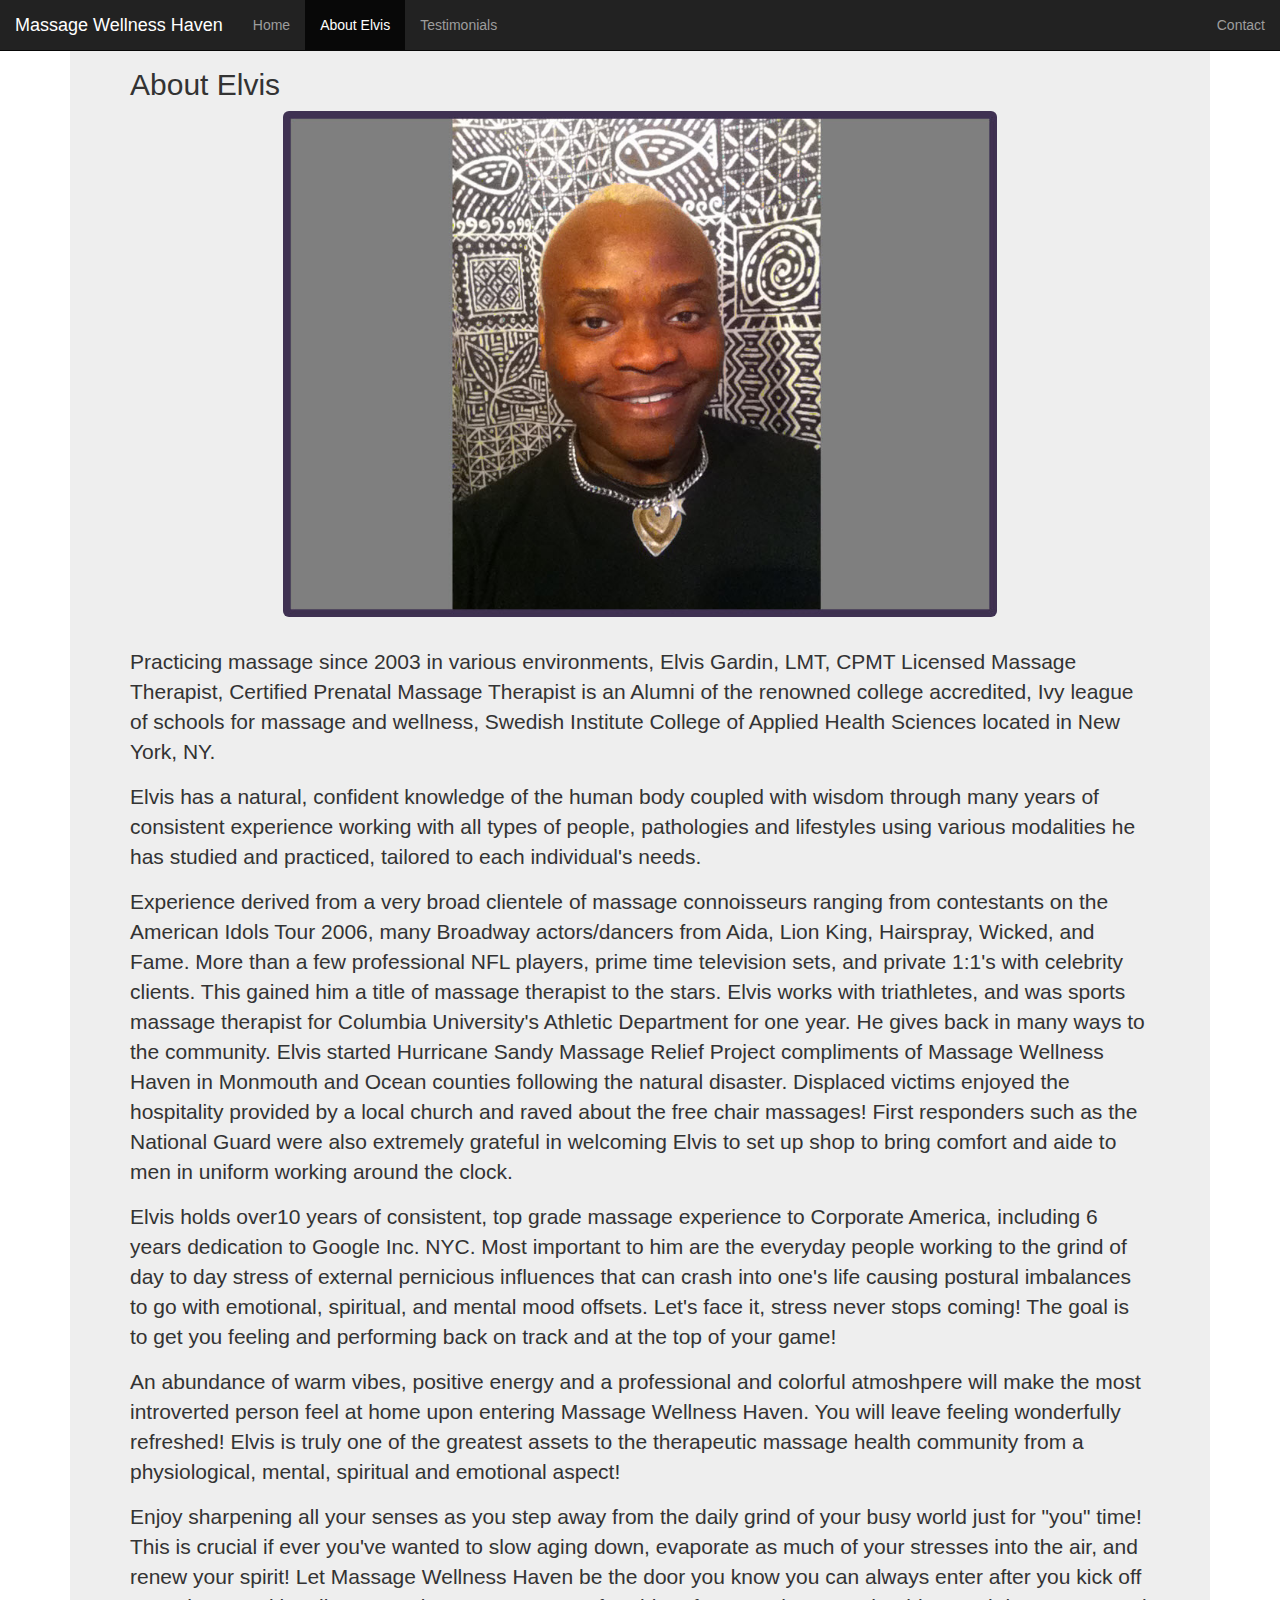
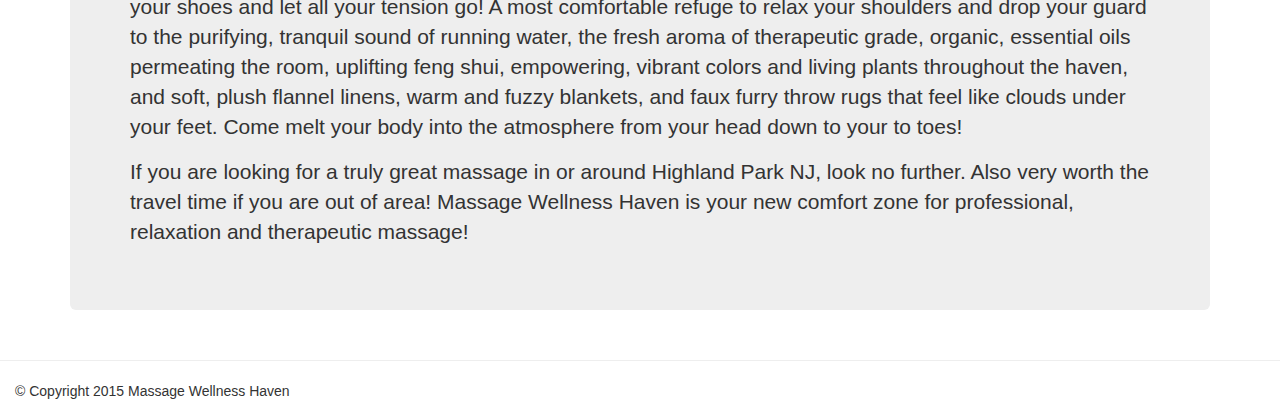
==== about.html @ de83e6f4 "initial upload of webpages" ====
<!DOCTYPE html>
<html lang="en">
 <head>
  <meta charset="utf-8">
  <meta http-equiv="X-UA-Compatible" content="IE=edge">
  <meta name="viewport" content="width=device-width, initial-scale=1">
  <link rel="stylesheet" type="text/css" href="css/bootstrap.css">
  <link rel="stylesheet" type="text/css" href="css/main.css">
  <link rel="import" href="nav.html">
  <title>Massage Wellness Haven</title>
 </head>
 
 <body>
  <nav role="navigation" class="navbar navbar-inverse navbar-fixed-top">
    <div class="container-fluid">
      <div class="navbar-header">
        <button type="button" data-target="#navbarCollapse" data-toggle="collapse" class="navbar-toggle">
          <span class="sr-only">Toggle navigation</span>
          <span class="icon-bar"></span>
          <span class="icon-bar"></span>
          <span class="icon-bar"></span>
        </button>
        <a href="index.html" class="navbar-brand">Massage Wellness Haven</a>
      </div>
      <div id="navbarCollapse" class="collapse navbar-collapse">
        <ul class="nav navbar-nav">
          <li><a href="index.html">Home</a></li>
          <li class="active"><a href="#">About Elvis</a></li>
          <li><a href="testimonials.html">Testimonials</a></li>
        </ul>
        <ul class="nav navbar-nav navbar-right">
          <li><a href="contact.html">Contact</a></li>
        </ul>
      </div>
    </div>
  </nav>  

<div class="container">
    <div class="jumbotron">
        <h2>About Elvis</h2>
        <img src="img/elvis11.jpg" class="img-rounded center-block" width="70%">
        <p><br>Practicing massage since 2003 in various environments, Elvis Gardin, LMT, CPMT Licensed Massage Therapist, Certified Prenatal Massage Therapist is an Alumni of the renowned college accredited, Ivy league of schools for massage and wellness, Swedish Institute College of Applied Health Sciences located in New York, NY.</p>

        <p>Elvis has a natural, confident knowledge of the human body coupled with wisdom through many years of consistent experience working with all types of people, pathologies and lifestyles using various modalities he has studied and practiced, tailored to each individual's needs.</p>

        <p>Experience derived from a very broad clientele of massage connoisseurs ranging from contestants on the American Idols Tour 2006, many Broadway actors/dancers from Aida, Lion King, Hairspray, Wicked, and Fame. More than a few professional NFL players, prime time television sets, and private 1:1's with celebrity clients. This gained him a title of massage therapist to the stars. Elvis works with triathletes, and was sports massage therapist for Columbia University's Athletic Department for one year. He gives back in many ways to the community.  Elvis started Hurricane Sandy Massage Relief Project compliments of Massage Wellness Haven in Monmouth and Ocean counties following the natural disaster. Displaced victims enjoyed the hospitality provided by a local church and raved about the free chair massages!  First responders such as the National Guard were also extremely grateful in welcoming Elvis to set up shop to bring comfort and aide to men in uniform working around the clock. </p>

        <p>Elvis holds over10 years of consistent, top grade massage experience to Corporate America, including 6 years dedication to Google Inc. NYC.  Most important to him are the everyday people working to the grind of day to day stress of external pernicious influences that can crash into one's life causing postural imbalances to go with emotional, spiritual, and mental mood offsets. Let's face it, stress never stops coming!  The goal is to get you feeling and performing back on track and at the top of your game!</p>

        <p>An abundance of warm vibes, positive energy and a professional and colorful atmoshpere will make the most introverted person feel at home upon entering Massage Wellness Haven. You will leave feeling wonderfully refreshed! Elvis is truly one of the greatest assets to the therapeutic massage health community from a physiological, mental, spiritual and emotional aspect!</p>

        <p>Enjoy sharpening all your senses as you step away from the daily grind of your busy world just for "you" time! This is crucial if ever you've wanted to slow aging down, evaporate as much of your stresses into the air, and renew your spirit! Let Massage Wellness Haven be the door you know you can always enter after you kick off your shoes and let all your tension go! A most comfortable refuge to relax your shoulders and drop your guard to the purifying, tranquil sound of running water, the fresh aroma of therapeutic grade, organic, essential oils permeating the room, uplifting feng shui, empowering, vibrant colors and living plants throughout the haven, and soft, plush flannel linens, warm and fuzzy blankets, and faux furry throw rugs that feel like clouds under your feet. Come melt your body into the atmosphere from your head down to your to toes!</p>

        <p>If you are looking for a truly great massage in or around Highland Park NJ, look no further. Also very worth the travel time if you are out of area! Massage Wellness Haven is your new comfort zone for professional, relaxation and therapeutic massage!</p>
    </div>

    </div>
    <hr>
    <div class="footer">
        <div class="col-sm-12">
            <footer>
                <p>© Copyright 2015 Massage Wellness Haven</p>
            </footer>
        </div>
    </div>
</div>


  <script src="js/jquery.js"></script>
  <script src="js/bootstrap.js"></script>
  <!--[if lt IE 9]>
  <script src="https://oss.maxcdn.com/libs/html5shiv/3.7.0/html5shiv.js"></script>
  <script src="https://oss.maxcdn.com/libs/respond.js/1.4.2/respond.min.js"></script>
  <![endif]-->

 </body>
</html>
---- css/main.css ----
#centered{
	margin: 0 auto;
}
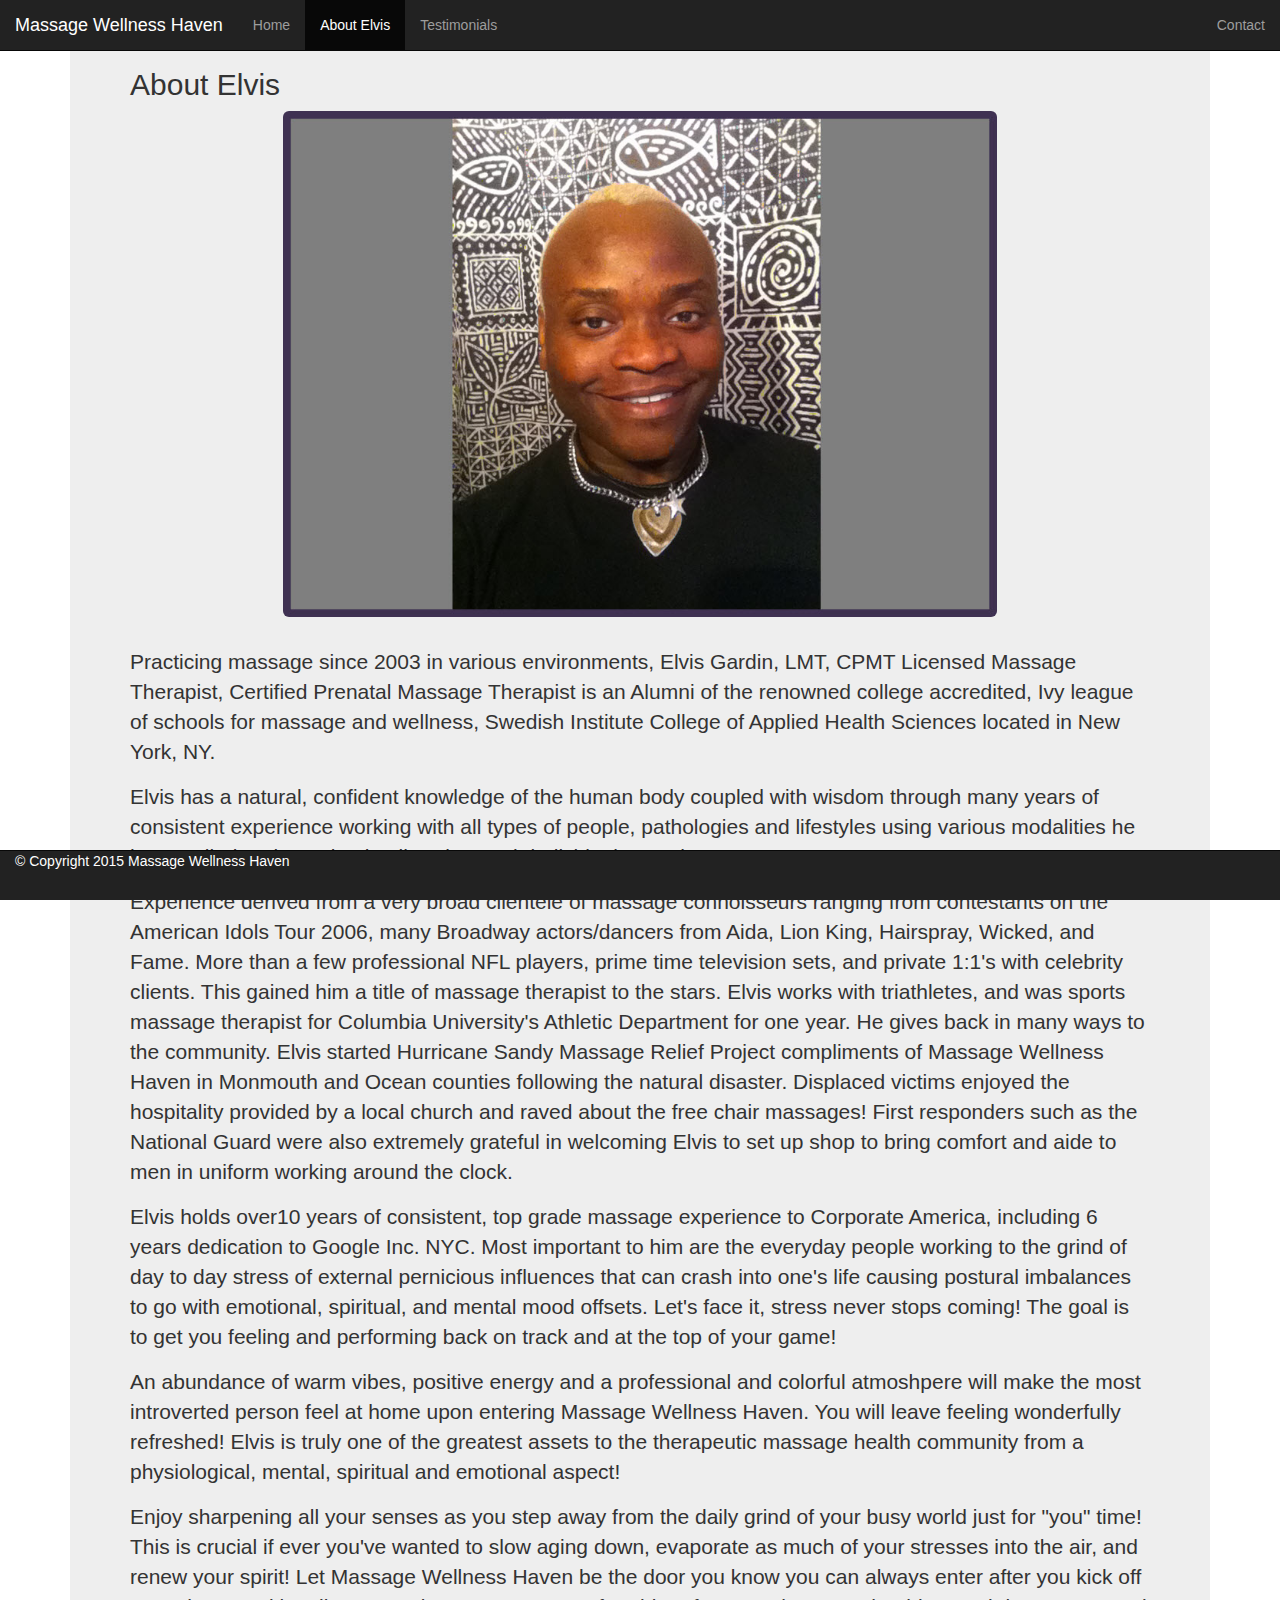
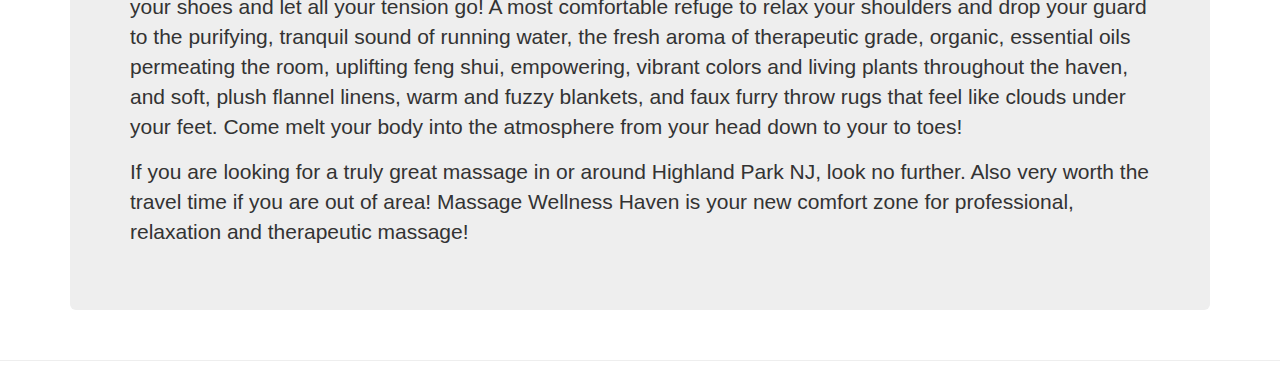
==== commit 436960cd: "added inverse color on all footers.  added social icons to all page footers" ====
--- a/about.html
+++ b/about.html
@@ -56,11 +56,17 @@
 
     </div>
     <hr>
-    <div class="footer">
-        <div class="col-sm-12">
-            <footer>
-                <p>© Copyright 2015 Massage Wellness Haven</p>
-            </footer>
+    <div class="row navbar navbar-inverse navbar-fixed-bottom">
+        <div class="col-md-12">
+			<footer class="col-md-12">
+                 © Copyright 2015 Massage Wellness Haven
+    
+	             <social class="nav navbar-nav navbar-right">
+				 	<a class="btn btn-social-icon btn-facebook" href="https://www.facebook.com/MassageWellnessHaven" target="_blank"><i class="fa fa-facebook"></i></a>
+				 	<a class="btn btn-social-icon btn-linkedin" href="https://www.linkedin.com/pub/elvis-gardin-lmt-cpmt/4/5a6/934" target="_blank"><i class="fa fa-linkedin"></i></a> 
+	             </social>
+             
+			</footer>         
         </div>
     </div>
 </div>
--- a/css/main.css
+++ b/css/main.css
@@ -1,3 +1,7 @@
 #centered{
 	margin: 0 auto;
 }
+
+footer{
+	color: white;
+}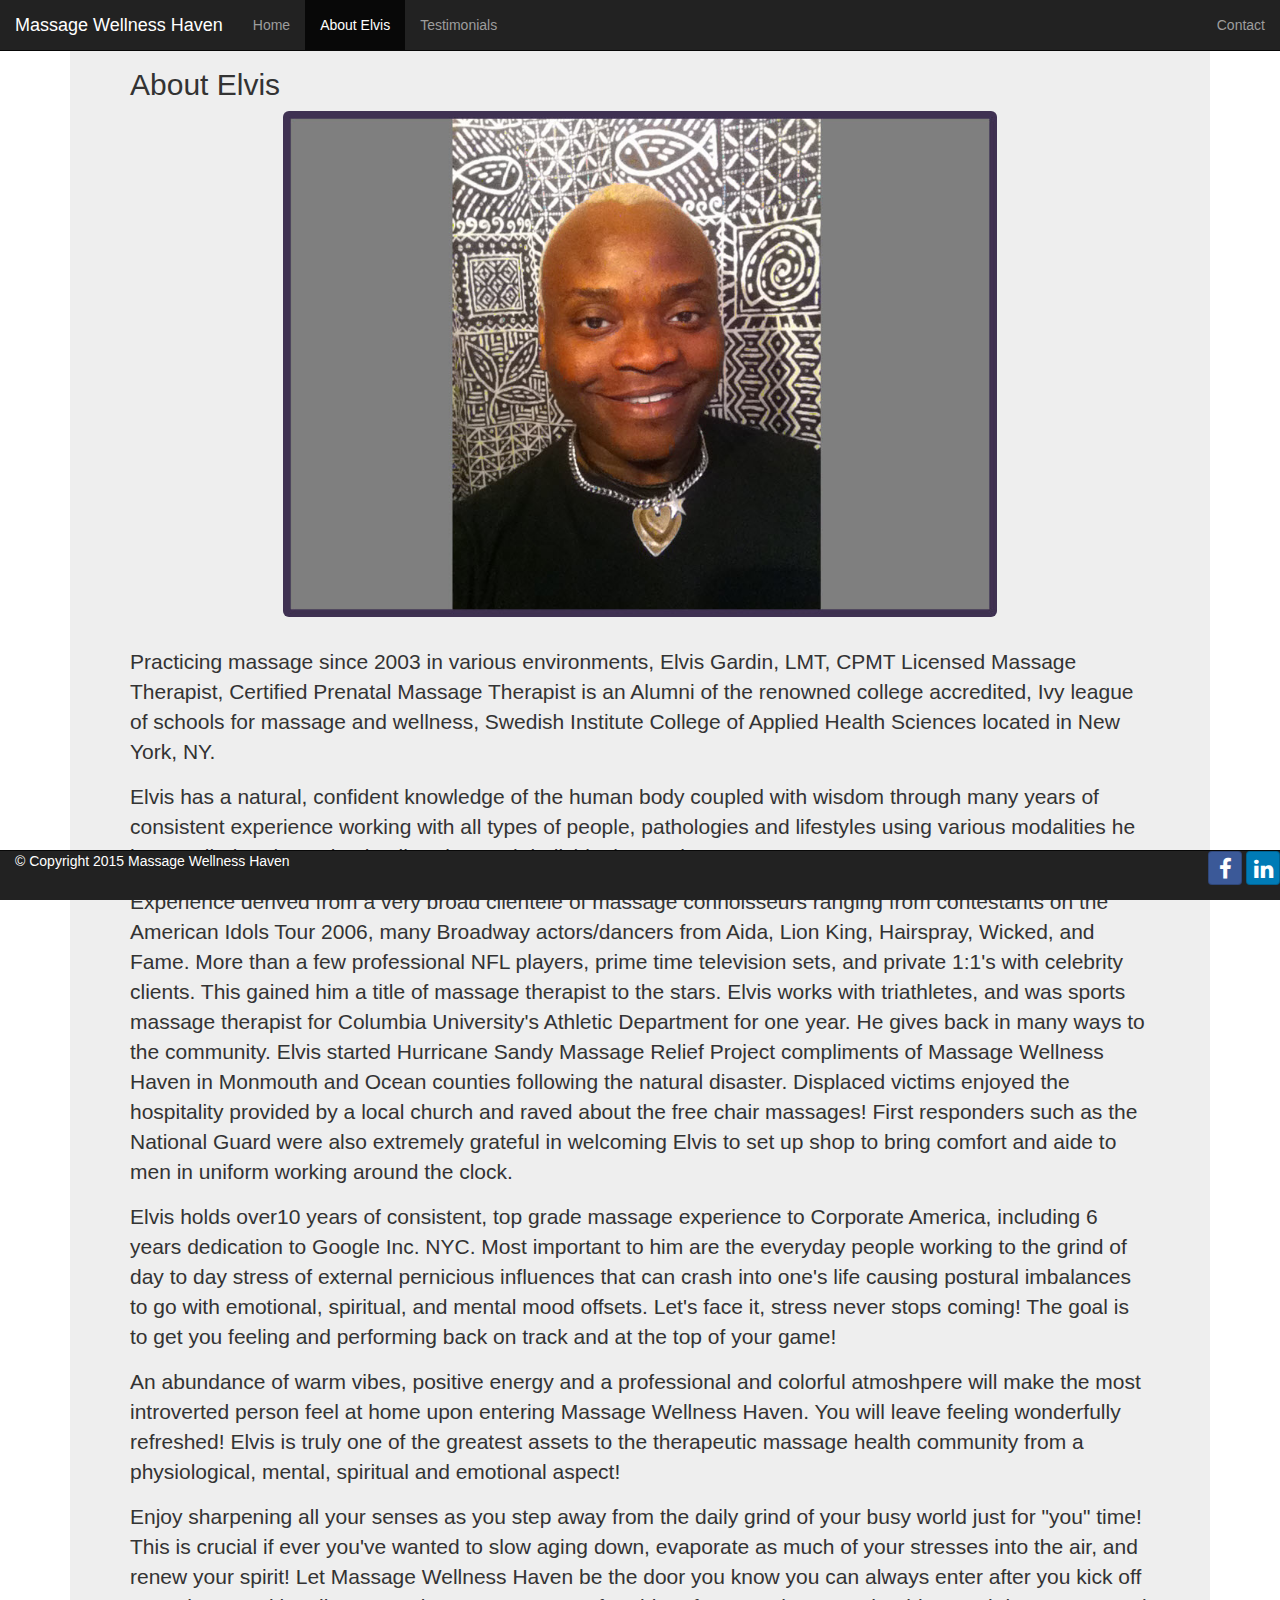
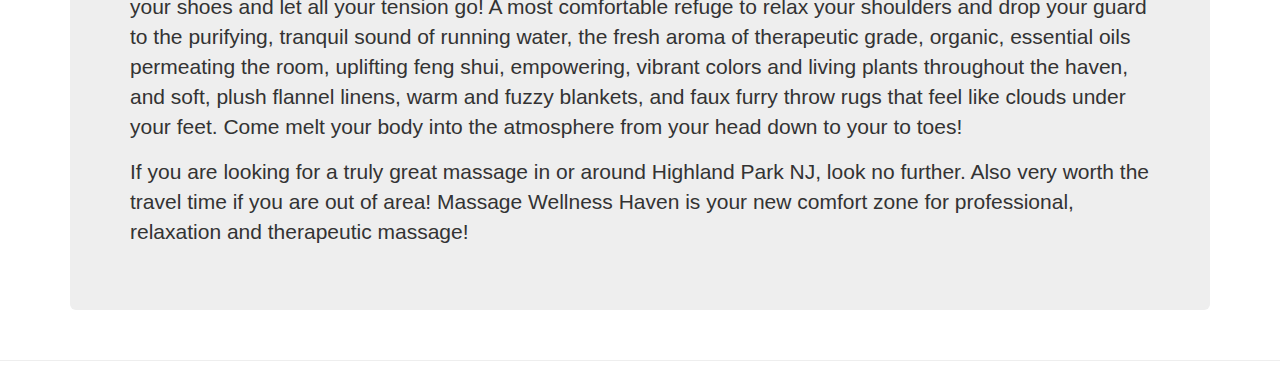
==== commit 873f2989: "updated header titles and made sure they included correct links to the social css files" ====
--- a/about.html
+++ b/about.html
@@ -5,9 +5,11 @@
   <meta http-equiv="X-UA-Compatible" content="IE=edge">
   <meta name="viewport" content="width=device-width, initial-scale=1">
   <link rel="stylesheet" type="text/css" href="css/bootstrap.css">
+  <link rel="stylesheet" type="text/css" href="css/bootstrap-social.css">
+  <link rel="stylesheet" type="text/css" href="css/font-awesome.css">
   <link rel="stylesheet" type="text/css" href="css/main.css">
   <link rel="import" href="nav.html">
-  <title>Massage Wellness Haven</title>
+  <title>Massage Wellness Haven | About Elvis</title>
  </head>
  
  <body>
